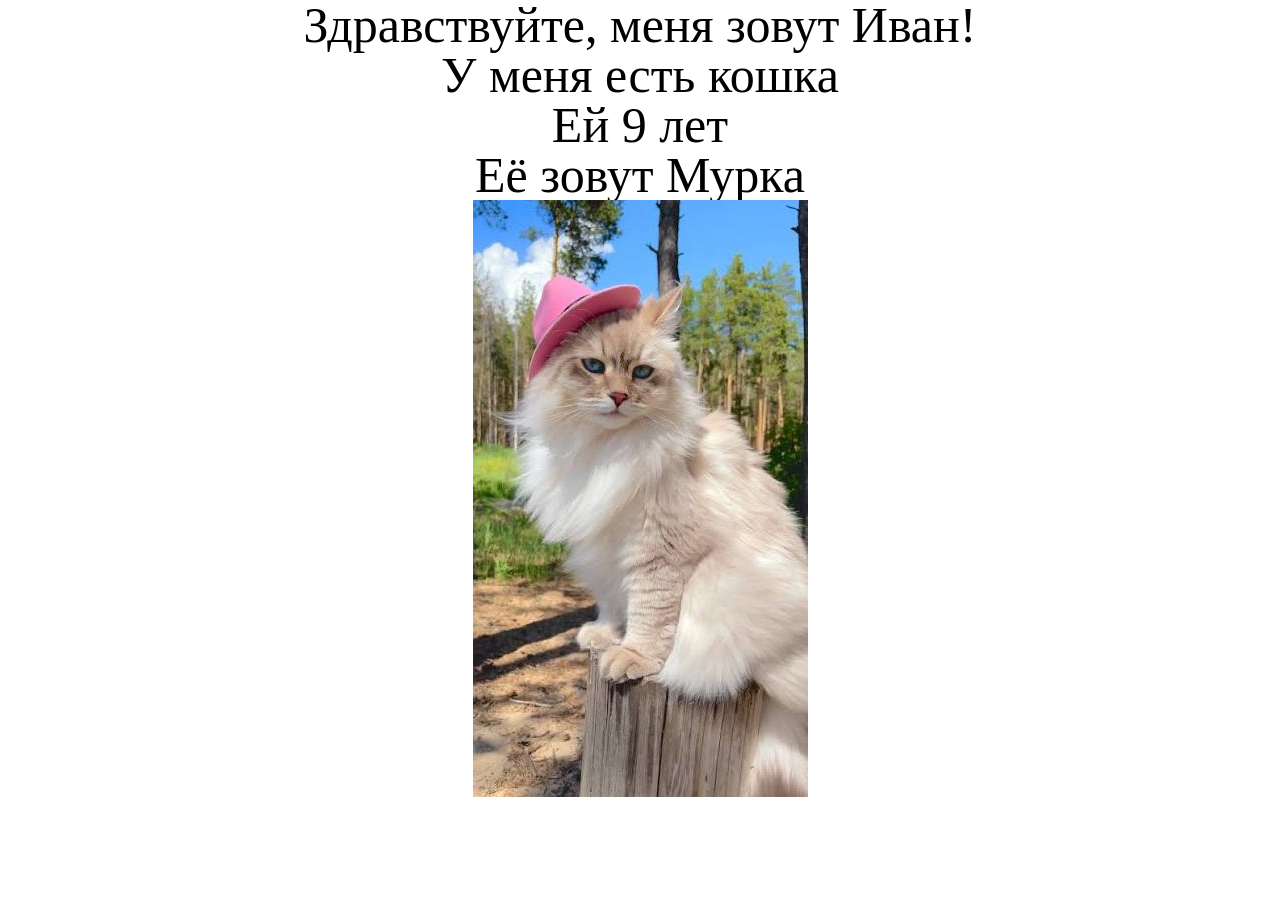
==== fundamentals of programming algorithms/site/index.html @ 4c6830c7 "added the topics I had missed" ====
<!DOCTYPE html> <!-- сообщает браузеру, что используется HTML -->
<html lang="ru"> <!-- указывает на язык страницы -->
<head> <!-- служебная информация (метатеги, кодировки, подключение внешних файлов) -->
    <meta charset="UTF-8"> <!-- кодировка для корректного отображения русского текста -->
    <meta> <!--настройки для браузера Edge-->
    <meta name="viewport" content="width=device-width, initial-scale=1.0"> <!--ширина корректная ширина на других устройствах-->
    <title>Frontend</title> <!--заголовок страницы. Название вкладки браузера-->
    <link rel="stylesheet" href="style.css">
</head>
<body>
    <header>
        <nav>
            <div>Здравствуйте, меня зовут Иван!</div>
            <div>
                <p>У меня есть кошка</p>
                <ul>
                    <li>Ей 9 лет</li>
                    <li>Её зовут Мурка</li>
                </ul>
            </div>
            <img src="./img/cat1.png" alt="#">
        </nav>
    </header>
    
    <main>
    </main>

    <footer>
    </footer>
</body>
</html>
---- fundamentals of programming algorithms/site/style.css ----
html, body, div, span, applet, object, iframe,
h1, h2, h3, h4, h5, h6, p, blockquote, pre,
a, abbr, acronym, address, big, cite, code,
del, dfn, em, img, ins, kbd, q, s, samp,
small, strike, strong, sub, sup, tt, var,
b, u, i, center,
dl, dt, dd, ol, ul, li,
fieldset, form, label, legend,
table, caption, tbody, tfoot, thead, tr, th, td,
article, aside, canvas, details, embed, 
figure, figcaption, footer, header, hgroup, 
menu, nav, output, ruby, section, summary,
time, mark, audio, video {
	margin: 0;
	padding: 0;
	border: 0;
	font-size: 100%;
	font: inherit;
	vertical-align: baseline;
}
/* HTML5 display-role reset for older browsers */
article, aside, details, figcaption, figure, 
footer, header, hgroup, menu, nav, section {
	display: block;
}
body {
	line-height: 1;
}
ol, ul {
	list-style: none;
}
blockquote, q {
	quotes: none;
}
blockquote:before, blockquote:after,
q:before, q:after {
	content: '';
	content: none;
}
table {
	border-collapse: collapse;
	border-spacing: 0;
}

/* Популярные свойства для позиционирования */
/* Отступы (внутренние и внешние) */

/* Работа со шрифтами */
header {
	font-family: Georgia, 'Times New Roman', Arial, Helvetica, sans-serif;
	font-size: 50px;
	text-align: center;
}
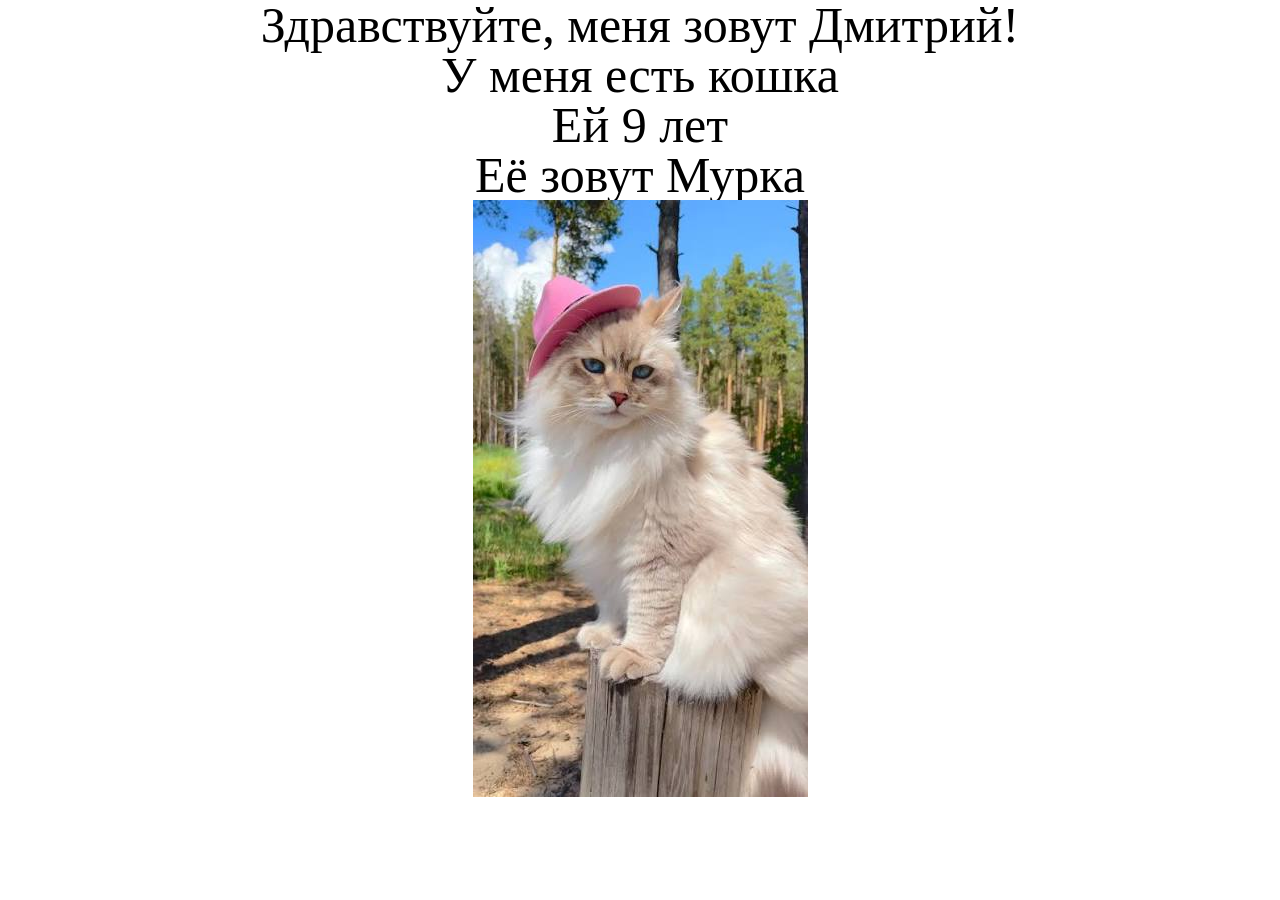
==== commit a461bcd6: "add task13" ====
--- a/fundamentals of programming algorithms/site/index.html
+++ b/fundamentals of programming algorithms/site/index.html
@@ -10,7 +10,7 @@
 <body>
     <header>
         <nav>
-            <div>Здравствуйте, меня зовут Иван!</div>
+            <div>Здравствуйте, меня зовут Дмитрий!</div>
             <div>
                 <p>У меня есть кошка</p>
                 <ul>
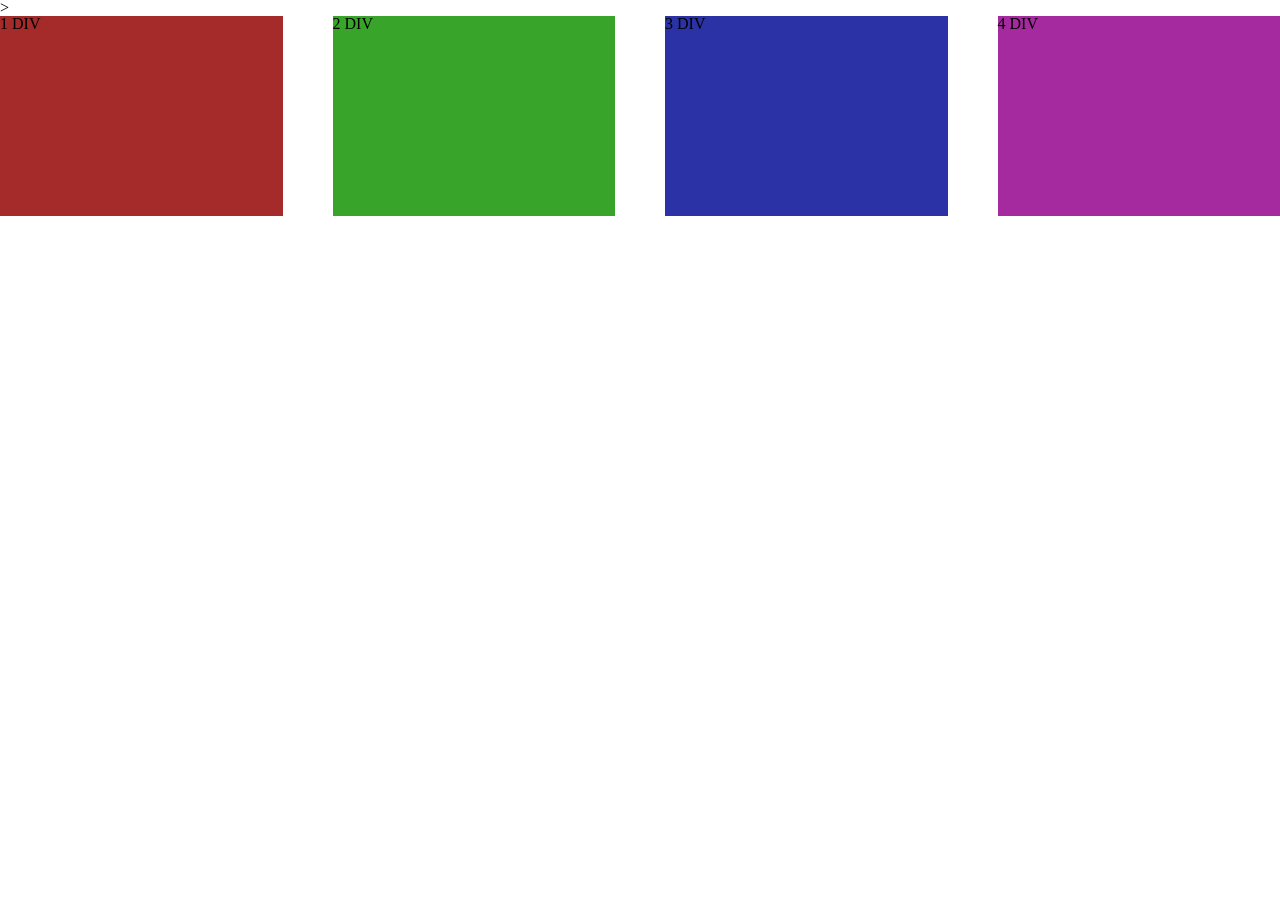
==== commit 8f0e5964: "ADD" ====
--- a/fundamentals of programming algorithms/site/index.html
+++ b/fundamentals of programming algorithms/site/index.html
@@ -2,30 +2,25 @@
 <html lang="ru"> <!-- указывает на язык страницы -->
 <head> <!-- служебная информация (метатеги, кодировки, подключение внешних файлов) -->
     <meta charset="UTF-8"> <!-- кодировка для корректного отображения русского текста -->
-    <meta> <!--настройки для браузера Edge-->
-    <meta name="viewport" content="width=device-width, initial-scale=1.0"> <!--ширина корректная ширина на других устройствах-->
+    <meta <!--настройки для браузера Edge-->>
+    <meta name="viewport" content="width=device-width, initial-scale=1.0"> <!--ширина экрана-->
     <title>Frontend</title> <!--заголовок страницы. Название вкладки браузера-->
     <link rel="stylesheet" href="style.css">
 </head>
 <body>
-    <header>
-        <nav>
-            <div>Здравствуйте, меня зовут Дмитрий!</div>
-            <div>
-                <p>У меня есть кошка</p>
-                <ul>
-                    <li>Ей 9 лет</li>
-                    <li>Её зовут Мурка</li>
-                </ul>
-            </div>
-            <img src="./img/cat1.png" alt="#">
-        </nav>
-    </header>
-    
-    <main>
-    </main>
+<header>
 
-    <footer>
-    </footer>
+</header>
+<!-- Добавили класс main тегу, чтобы связать его с вашим CSS (.main) -->
+<main class="main">
+    <!-- Добавили класс first_child через пробел всем блокам, чтобы применились размеры -->
+    <div class="first first_child">1 DIV</div>
+    <div class="second first_child">2 DIV</div>
+    <div class="third first_child">3 DIV</div>
+    <div class="fourth first_child">4 DIV</div>
+</main>
+<footer>
+
+</footer>
 </body>
-</html>+</html>
--- a/fundamentals of programming algorithms/site/style.css
+++ b/fundamentals of programming algorithms/site/style.css
@@ -45,9 +45,32 @@
 /* Популярные свойства для позиционирования */
 /* Отступы (внутренние и внешние) */
 
-/* Работа со шрифтами */
-header {
-	font-family: Georgia, 'Times New Roman', Arial, Helvetica, sans-serif;
-	font-size: 50px;
-	text-align: center;
-}+.main {
+    display: flex;
+    justify-content: center;
+    gap: 50px;
+    align-items: center;
+    height: 200px;
+}
+
+
+.first_child {
+    width: 300px;
+    height: 200px;
+}
+
+.first {
+    background-color: brown;
+}
+
+.second {
+    background-color: rgb(56, 165, 42);
+}
+
+.third {
+    background-color: rgb(42, 50, 165);
+}
+
+.fourth {
+    background-color: rgb(165, 42, 159);
+}
